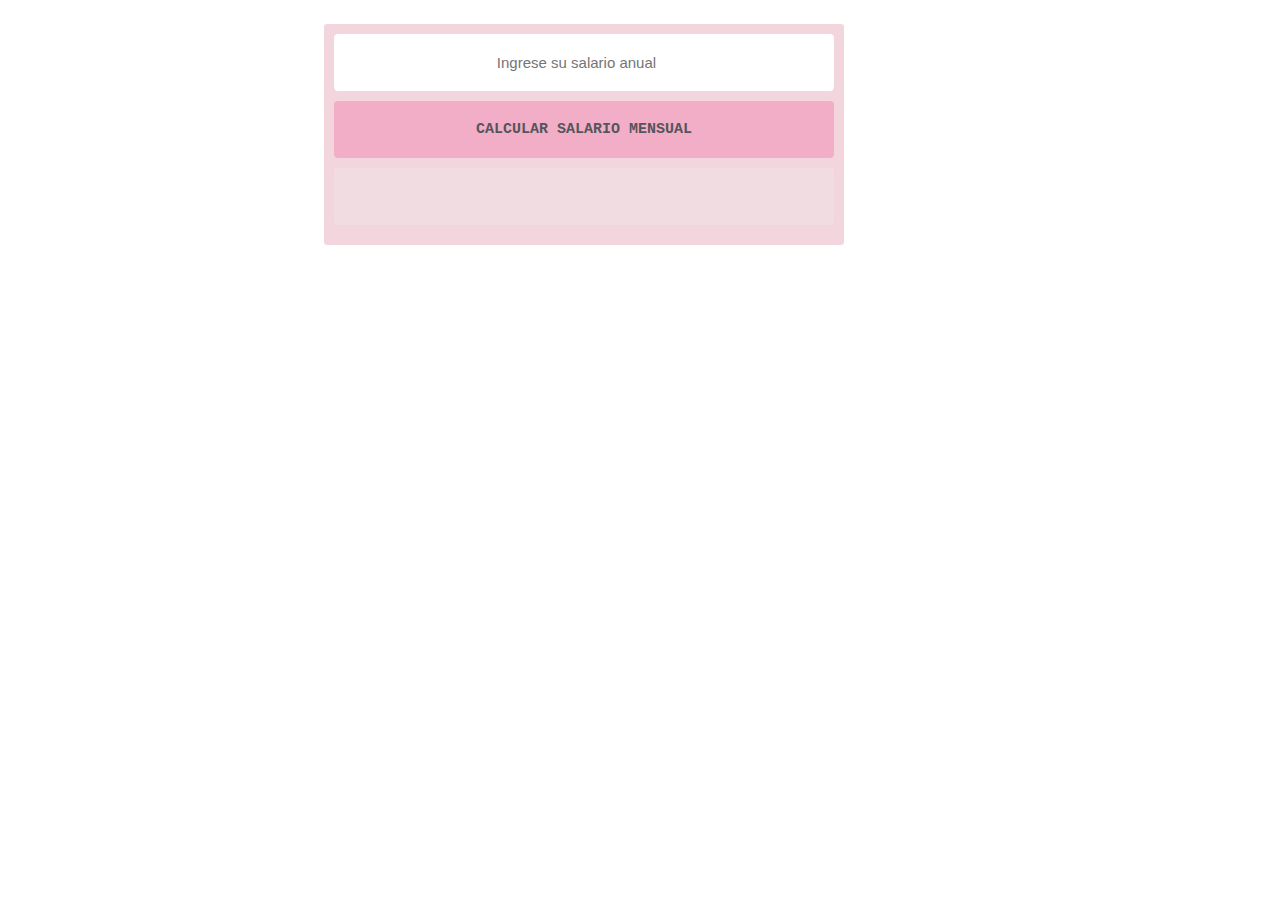
==== tareas/clase-5/actividad-1/index.html @ da97fe55 "Agrega todas las actividades" ====
<!doctype html>
<html lang="es">
<head>
    <meta charset="UTF-8">
    <meta name="viewport"
          content="width=device-width, user-scalable=no, initial-scale=1.0, maximum-scale=1.0, minimum-scale=1.0">
    <meta http-equiv="X-UA-Compatible" content="ie=edge">
    <title>Clase 5</title>
    <link rel=StyleSheet href="style.css" type="text/css" media=screen>
</head>
<body>
   <form>
       <input type="number" placeholder="Ingrese su salario anual" id="salario-anual"/>
       <input type="submit" value="CALCULAR SALARIO MENSUAL" id="boton-calcular"/>
       <input type="text" disabled id="salario-mensual"/>
   </form>
   
   
    <script src="tarea-clase-5.js"></script>
</body>
</html>
---- tareas/clase-5/actividad-1/style.css ----
form{
    display: inline-grid;
    margin-top: 1em;
    margin-left: 25%;
    margin-right: 45%;
    width: 500px;
    height: 50%;
    padding: 10px;
    background: #F2D5DD;
    border-radius: 3px; 
    
}
    /*margin: 0 auto;
    width: 300px;
    background-color: #F2D5DD;
    padding: 10px;
    border-radius: 3px; 
    display: inline-grid;*/


input{
    font-size: 15px;
    border: 0;
    border-radius: 4px;
    padding: 20px;
    text-align: center;
    align-content: center;
    margin-bottom: 10px;
}

#boton-calcular{
    font-family: monospace;
    background-color: #F2AEC7;
    font-size: 15px;
    color: #56555B;
    font-weight: bold;
}

#boton-calcular:hover{
    background-color: #C2F2F2;
}


input
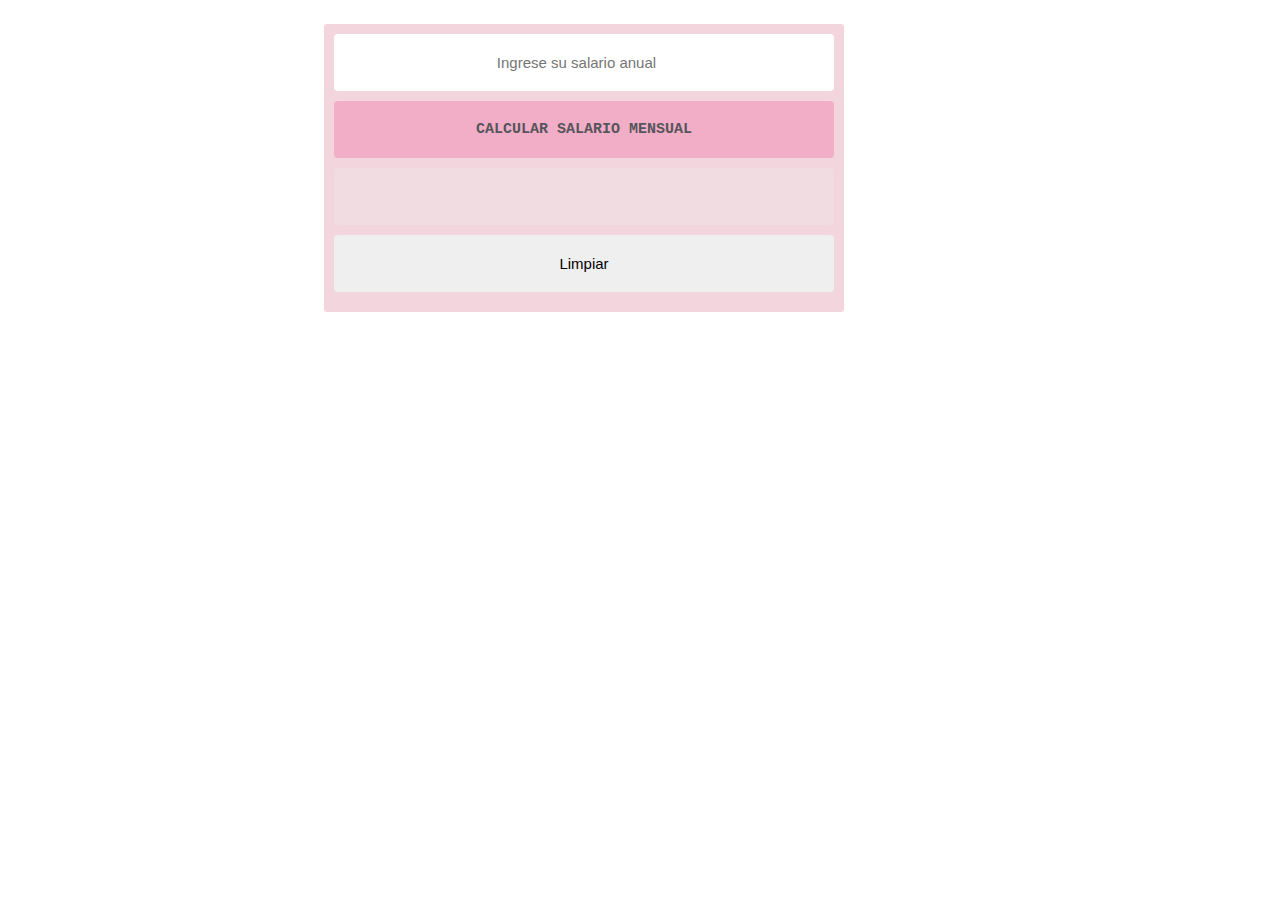
==== commit 94226bea: "Agrega boton para resetear" ====
--- a/tareas/clase-5/actividad-1/index.html
+++ b/tareas/clase-5/actividad-1/index.html
@@ -13,9 +13,12 @@
        <input type="number" placeholder="Ingrese su salario anual" id="salario-anual"/>
        <input type="submit" value="CALCULAR SALARIO MENSUAL" id="boton-calcular"/>
        <input type="text" disabled id="salario-mensual"/>
+       <input type="reset" value="Limpiar"/>
+       <!-- el input type reset lo que hace es Limpiar/ borrar lo que escribí-->
+       <!--<button type="reset">Limpiar</button> Es lo mismo que el input de tipo reset-->
    </form>
    
    
-    <script src="tarea-clase-5.js"></script>
+    <script type="text/javascript" src="tarea-clase-5.js"></script>
 </body>
-</html>+</html>
